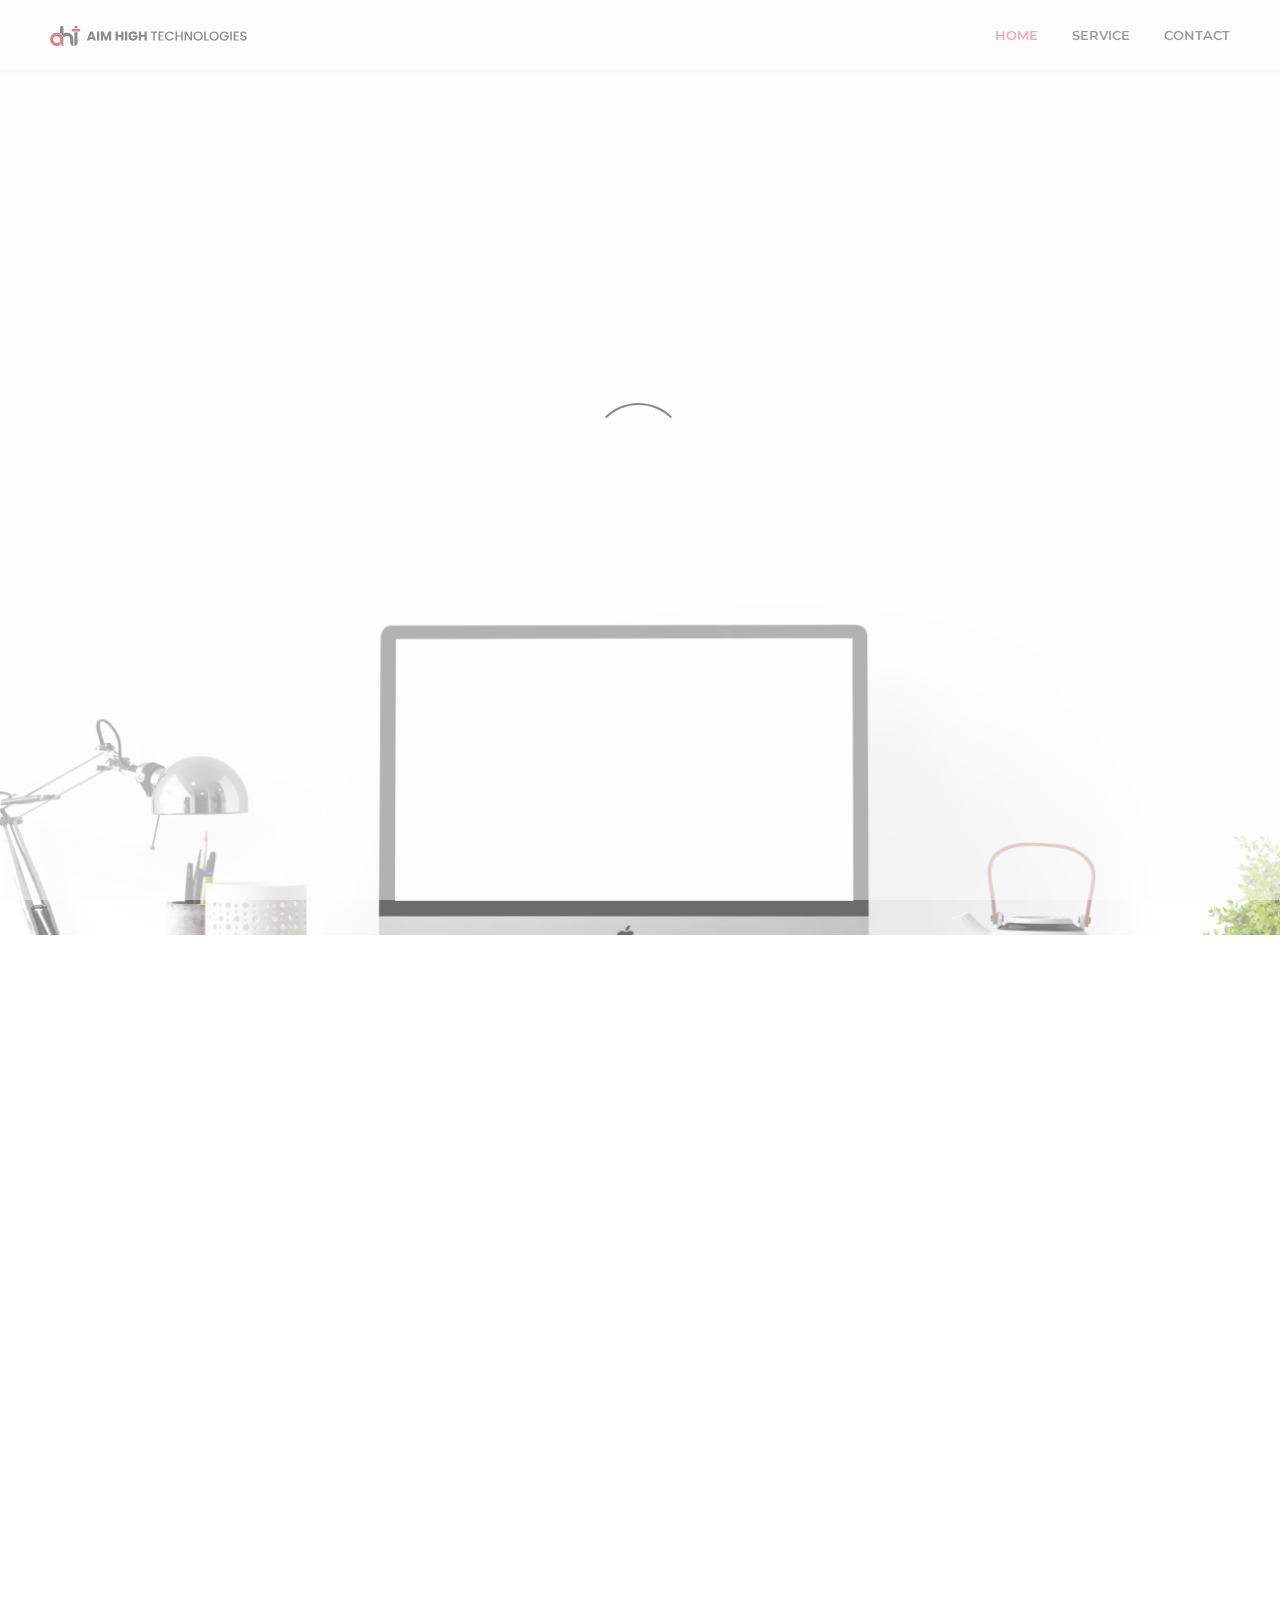
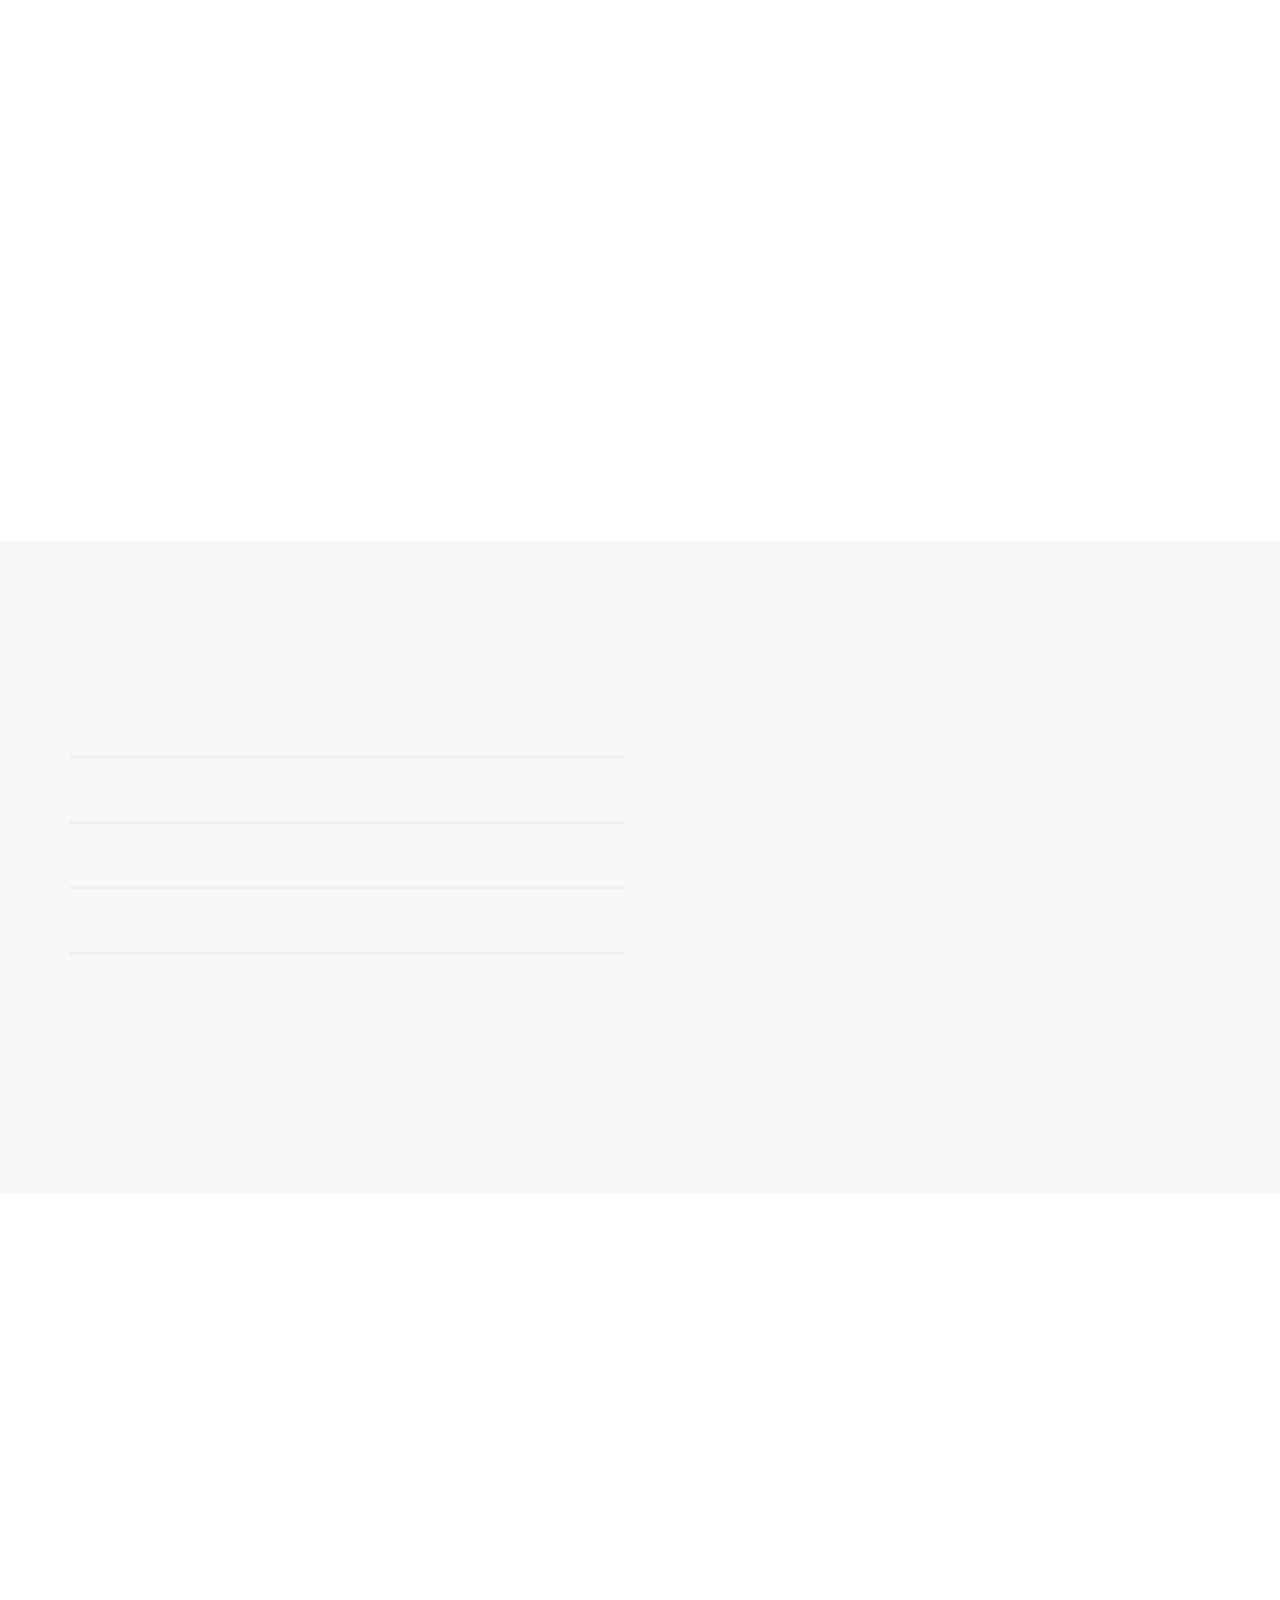
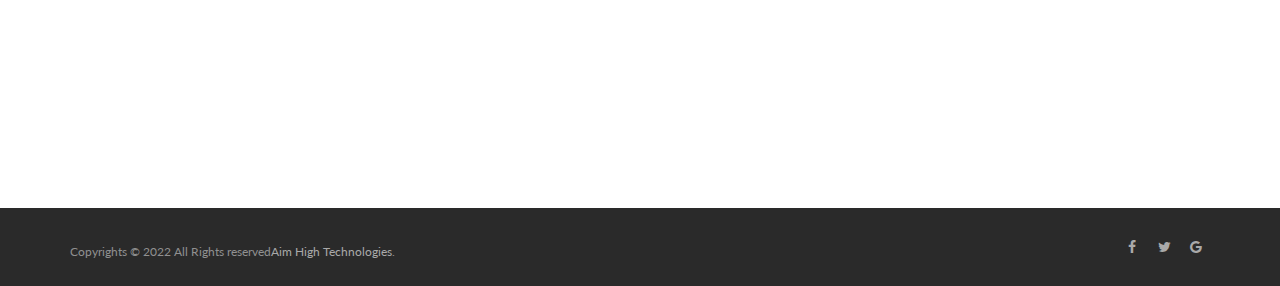
==== aimhigh/html/index.html @ 0c2d6a06 "changes" ====
<!DOCTYPE html>
<html lang="en">
  <head>
    <meta charset="utf-8">
    <meta http-equiv="X-UA-Compatible" content="IE=edge">
    <meta name="viewport" content="width=device-width, initial-scale=1">
    
    <title>Aim Technologies</title>
    
    <meta name="description" content="Aim High Technoligies - Responisve Landing Page for Agency">
    <meta name="keywords" content="">
    <meta name="author" content="tabthemes">
    
    <!-- Favicons -->
    <link rel="shortcut icon" href="img/ahtlogo.png">
    <link rel="apple-touch-icon" sizes="57x57" href="img/logo icon.png">
    <link rel="apple-touch-icon" sizes="72x72" href="img/logo icon.png">
    <link rel="apple-touch-icon" sizes="114x114" href="img/logo icon.png">
    
    <!-- Google Web Fonts -->
    <link href="https://fonts.googleapis.com/css?family=Montserrat" rel="stylesheet" />
    <link href="https://fonts.googleapis.com/css?family=Lato:300,400,700" rel="stylesheet" />
    <!---->
    <!-- Bootstrap CSS -->
    <link href="bootstrap/css/bootstrap.min.css" rel="stylesheet" />
    
    <!-- CSS Files For Plugin -->
    <link href="css/animate.css" rel="stylesheet">
    <link href="css/font-awesome/font-awesome.min.css" rel="stylesheet">
    <link href="css/magnific-popup.css" rel="stylesheet" />
    <link href="inc/owlcarousel/css/owl.carousel.min.css" rel="stylesheet" />
    <link href="inc/owlcarousel/css/owl.theme.default.min.css" rel="stylesheet" />
    <link href="inc/revolution/css/settings.css" rel="stylesheet" />
    <link href="inc/revolution/css/layers.css" rel="stylesheet" />
    <link href="inc/revolution/css/navigation.css" rel="stylesheet" />
    
    <!-- Custom CSS -->
    <link href="css/style.css" rel="stylesheet">
    
  </head>
  <body class="homepage_slider" data-spy="scroll" data-target=".navbar-fixed-top" data-offset="100">
    
    
    <!-- Preloader -->
    <div id="preloader">
        <div id="spinner"></div>
    </div>
    <!-- End Preloader-->

    
    <!-- Start Navigation -->
    <header class="nav-solid" id="home">

        <nav class="navbar navbar-fixed-top">
            <div class="navigation">
                <div class="container-fluid">
                    <div class="row">

                        <div class="navbar-header">
                            <button type="button" class="navbar-toggle" data-toggle="collapse" data-target="#navbar-collapse">
                                <span class="sr-only">Toggle navigation</span>
                                <span class="icon-bar"></span>
                                <span class="icon-bar"></span>
                                <span class="icon-bar"></span>
                            </button>

                            <!-- Logo -->
                            <div class="logo-container">
                                <div class="logo-wrap local-scroll">
                                  <a href="#home">
                                    <img class="logo" src="img/aimlogo.svg" alt="logo" data-rjs="2">
                                  </a>
                                </div>
                            </div>
                        </div> <!-- end navbar-header -->

                        <div class="col-md-8 col-xs-12 nav-wrap">
                            <div class="collapse navbar-collapse" id="navbar-collapse">

                                <ul class="nav navbar-nav navbar-right">
                                    <li><a data-scroll href="#home">Home</a></li>
                                    <li><a data-scroll href="#service">Service</a></li>         
                                    <li><a data-scroll href="#contact">Contact</a></li>
                                </ul>

                            </div>
                        </div> <!-- /.col -->

                    </div> <!-- /.row -->
                </div> <!--/.container -->
            </div> <!-- /.navigation-overlay -->
        </nav> <!-- /.navbar -->

    </header>
    <!-- End Navigation -->

    
    <!-- Start Intro -->
    <section id="slider">
        <div class="rev_slider_wrapper fullscreen-container" data-alias="agency-website" id="rev_slider_280_1_wrapper" style="background-color:#fff;padding:0px;height:1080px;">
          <!-- START REVOLUTION SLIDER 5.1.4 fullscreen mode -->
          <div class="rev_slider fullscreenbanner" id="rev_slider_nagency" style="display:none;">
              <ul style="display:none;">

                <!-- slider Item 1 -->
                <li data-index="rs-1" data-transition="fadetotopfadefrombottom" data-slotamount="default" data-easein="Power3.easeInOut" data-easeout="Power3.easeInOut" data-masterspeed="1500" data-rotate="0"  data-saveperformance="off"  data-title="Aim High" data-description="">
                  <img src="img/slider/mainn.jpg" alt="" data-bgposition="center center" data-bgfit="100% auto" data-bgrepeat="no-repeat" data-bgparallax="10" class="rev-slidebg img-responsive" data-no-retina>

                  <!-- LAYER NR. 3 -->
                  <div class="tp-caption rs-parallaxlevel-5" 
                    id="slide-1-layer-3" 
                    data-x="['center','center','center','center']" data-hoffset="['0','0','0','0']" 
                    data-y="['middle','middle','middle','middle']" data-voffset="['15','5','5','10']" 
                    data-width="none"
                    data-height="none"
                    data-whitespace="nowrap"
                    data-transform_idle="o:1;"
                    data-transform_hover="o:1;rX:0;rY:0;rZ:0;z:0;s:300;e:Power1.easeInOut;"
                    data-style_hover="c:rgba(255, 255, 255, 1.00);bc:rgba(255, 255, 255, 1.00);cursor:pointer;"
                    data-transform_in="y:50px;opacity:0;s:1500;e:Power4.easeInOut;" 
                    data-transform_out="y:[175%];s:1000;e:Power2.easeInOut;s:1000;e:Power2.easeInOut;" 
                    data-mask_out="x:inherit;y:inherit;" 
                    data-start="2000" 
                    data-splitin="none" 
                    data-splitout="none" 
                    data-actions='[{"event":"click","action":"jumptoslide","slide":"next","delay":""}]'
                    data-responsive_offset="on" 
                    data-responsive="off"                   
                    style=""><a data-scroll href='#portfolio' class='btn btn-main btn-dark'>Welcome to Aim High Technoligies</a>
                  </div>           
                
                    <!-- LAYER NR. 2 -->
                    <div class="tp-caption NotGeneric-SubTitle tp-resizeme black-color rs-parallaxlevel-4 text" 
                    id="slide-1-layer-2" 
                    data-x="['center','center','center','center']" data-hoffset="['0','0','0','0']" 
                    data-y="['middle','middle','middle','middle']" data-voffset="['-80','-90','-90','-60']"
                    data-fontsize="['28','24','24','20']"
                    data-lineheight="['28','24','36','30']"
                    data-width="none"
                    data-height="none"
                    data-whitespace="nowrap"
                    data-transform_idle="o:1;"               
                    data-transform_in="y:[100%];z:0;rX:0deg;rY:0;rZ:0;sX:1;sY:1;skX:0;skY:0;opacity:0;s:2000;e:Power4.easeInOut;" 
                    data-transform_out="y:[100%];s:1000;e:Power2.easeInOut;s:1000;e:Power2.easeInOut;" 
                    data-mask_in="x:0px;y:[100%];s:inherit;e:inherit;" 
                    data-mask_out="x:inherit;y:inherit;s:inherit;e:inherit;" 
                    data-start="1500" 
                    data-splitin="none" 
                    data-splitout="none" 
                    data-responsive_offset="on"                     
                    style="z-index: 6; white-space: wrap;">
                  </div>
                </li>

                <!-- slider Item 2 -->
                <li data-index="rs-3" data-transition="slideremoveright" data-slotamount="default" data-easein="Power3.easeInOut" data-easeout="Power3.easeInOut" data-masterspeed="1500" data-rotate="0"  data-saveperformance="off">
                  <img src="img/slider/design.jpg"  alt=""  data-bgposition="center center" data-bgfit="100% auto" data-bgrepeat="no-repeat" data-bgparallax="10" class="rev-slidebg" data-no-retina>

                  <!-- LAYER NR. 1 -->
                  <div class="tp-caption NotGeneric-Title tp-resizeme black-color rs-parallaxlevel-3" 
                    id="slide-2-layer-1" 
                    data-x="['left','left','left','left']" data-hoffset="['0','50','0','0']" 
                    data-y="['middle','middle','middle','middle']" data-voffset="['-100','-100','-100','-85']" 
                    data-fontsize="['70','60','60','36']"
                    data-lineheight="['70','60','60','50']"
                    data-width="none"
                    data-height="none"
                    data-whitespace="nowrap"
                    data-transform_idle="o:1;"              
                    data-transform_in="y:[100%];z:0;rx:0deg;sX:1;sY:1;skX:0;skY:0;s:2000;e:Power4.easeInOut;" 
                    data-transform_out="y:[100%];s:1000;e:Power2.easeInOut;s:1000;e:Power2.easeInOut;" 
                    data-mask_in="x:0px;y:0px;s:inherit;e:inherit;" 
                    data-mask_out="x:inherit;y:inherit;s:inherit;e:inherit;" 
                    data-start="1000" 
                    data-splitin="chars" 
                    data-splitout="none" 
                    data-responsive_offset="on" 
                    data-elementdelay="0.05"                    
                    style="z-index: 5; white-space: nowrap;">Creative & Digital
                  </div>

                  <!-- LAYER NR. 2 -->
                  <div class="tp-caption tp-resizeme NotGeneric-Text black-color rs-parallaxlevel-4" 
                    id="slide-2-layer-2" 
                    data-x="['left','left','left','left']" data-hoffset="['0','50','0','0']" 
                    data-y="['middle','middle','middle','middle']" data-voffset="['0','0','0','-10']"
                    data-fontsize="['18','18','20','14']"
                    data-lineheight="['28','28','32','24']"
                    data-width="none"
                    data-height="none"
                    data-whitespace="nowrap"
                    data-transform_idle="o:1;"               
                    data-transform_in="y:[100%];z:0;rX:0deg;rY:0;rZ:0;sX:1;sY:1;skX:0;skY:0;opacity:0;s:2000;e:Power4.easeInOut;" 
                    data-transform_out="y:[100%];s:1000;e:Power2.easeInOut;s:1000;e:Power2.easeInOut;" 
                    data-mask_in="x:0px;y:[100%];s:inherit;e:inherit;" 
                    data-mask_out="x:inherit;y:inherit;s:inherit;e:inherit;" 
                    data-start="1500" 
                    data-splitin="none" 
                    data-splitout="none" 
                    data-responsive_offset="on"                   
                    style="z-index: 6;">In the age of technology, believe and be a part of it. Rising impact in <br> digital branding and the implementation of advanced web technologies help global brands to enrich their businesses <br> taking them to the next level of prosperity and success. AIM HIGH TECHNOLOGIES is your pathway to achieving your goals <br> by minimising the efforts with technological brilliance.
                  </div>

                  <!-- LAYER NR. 3 -->
                  <div class="tp-caption rs-parallaxlevel-5" 
                    id="slide-2-layer-3" 
                    data-x="['left','left','left','left']" data-hoffset="['0','50','0','0']" 
                    data-y="['middle','middle','middle','middle']" data-voffset="['105','105','115','85']" 
                    data-width="none"
                    data-height="none"
                    data-whitespace="nowrap"
                    data-transform_idle="o:1;"
                    data-transform_hover="o:1;rX:0;rY:0;rZ:0;z:0;s:300;e:Power1.easeInOut;"
                    data-style_hover="c:rgba(255, 255, 255, 1.00);bc:rgba(255, 255, 255, 1.00);cursor:pointer;"
                    data-transform_in="y:50px;opacity:0;s:1500;e:Power4.easeInOut;" 
                    data-transform_out="y:[175%];s:1000;e:Power2.easeInOut;s:1000;e:Power2.easeInOut;" 
                    data-mask_out="x:inherit;y:inherit;" 
                    data-start="2000" 
                    data-splitin="none" 
                    data-splitout="none" 
                    data-actions='[{"event":"click","action":"jumptoslide","slide":"next","delay":""}]'
                    data-responsive_offset="on" 
                    data-responsive="off"                   
                    style=""><a data-scroll href='#service' class='btn btn-main btn-black'>Our Services</a>
                  </div>          
                
                </li>

                <!-- slider Item 3 -->
                <li data-index="rs-2" data-slotamount="default" data-easein="Power3.easeInOut" data-easeout="Power3.easeInOut" data-masterspeed="1500" data-rotate="0"  data-saveperformance="off">
                  <img src="img/slider/company.jpg"  data-bgposition="center center" data-bgfit="100% auto" data-bgrepeat="no-repeat" data-bgparallax="10" class="rev-slidebg" data-no-retina>

                  <!-- LAYER NR. 1 -->
                  <div class="tp-caption NotGeneric-Title tp-resizeme white-color rs-parallaxlevel-3" 
                    id="slide-3-layer-1" 
                    data-x="['center','center','center','center']" data-hoffset="['0','0','0','0']" 
                    data-y="['middle','middle','middle','middle']" data-voffset="['-75','-70','-70','-45']" 
                    data-fontsize="['70','60','60','36']"
                    data-lineheight="['70','60','60','50']"
                    data-width="none"
                    data-height="none"
                    data-whitespace="nowrap"
                    data-transform_idle="o:1;"              
                    data-transform_in="x:[105%];z:0;rX:45deg;rY:0deg;rZ:90deg;sX:1;sY:1;skX:0;skY:0;s:2000;e:Power4.easeInOut;" 
                    data-transform_out="y:[100%];s:1000;e:Power2.easeInOut;s:1000;e:Power2.easeInOut;" 
                    data-mask_in="x:0px;y:0px;s:inherit;e:inherit;" 
                    data-mask_out="x:inherit;y:inherit;s:inherit;e:inherit;" 
                    data-start="1000" 
                    data-splitin="chars" 
                    data-splitout="none" 
                    data-responsive_offset="on" 
                    data-elementdelay="0.05"                    
                    style="z-index: 5; white-space: nowrap;">100% Responsive.
                  </div>

                </li>

              </ul>
              <div class="tp-bannertimer tp-bottom" style="visibility: hidden !important;"></div>
          </div>
      </div>
    </section>
    <!-- End Intro -->


    <!-- Start Service -->
    <section id="service" class="p-top-80 p-bottom-80">
        <div class="container">

            <div class="row">
                <div class="col-md-8 col-md-offset-2">
                    <!-- Section Title -->
                    <div class="section-title text-center m-bottom-40">
                        <h2 class="wow fadeInDown" data-wow-duration="1s" data-wow-delay="0.6s"><strong>Services</strong></h2>
                        <div class="divider-center-small wow zoomIn" data-wow-duration="1s" data-wow-delay="0.6s"></div>
                        <p class="section-subtitle wow fadeInUp" data-wow-duration="1s" data-wow-delay="0.6s"><em>We believe that if a technology or a concept is implemented precisely in the business, the chances of growth and improvements within the company and outbound are always high.</em></p>
                    </div>
                </div> <!-- /.col -->
            </div>  <!-- /.row -->


            <div class="row">

                <!-- Service Item 1 -->                  
                <div class="col-md-3 col-sm-6 m-bottom-20">              
                    <div class="service wow zoomIn" data-wow-duration="1s" data-wow-delay="0.6s">               
                        <div class="service-icon">
                            <i class="fa fa-desktop" aria-hidden="true"></i>
                        </div>
                        <h4>Web Development</h4>
                        <div class="service-text">
                            <p>We're equipped with a vibrant panel of web designers & web developers in-house. We are ready to take complicated tasks.</p>
                        </div>
                    </div>                   
                </div> <!-- /.col -->

         

                <!-- Service Item 3 -->                  
                <div class="col-md-3 col-sm-6 m-bottom-20">              
                    <div class="service wow zoomIn" data-wow-duration="1s" data-wow-delay="0.6s">              
                        <div class="service-icon">
                            <i class="fa fa-modx" aria-hidden="true"></i>
                        </div>
                        <h4>App Development</h4>
                        <div class="service-text">
                            <p>We're experts in Android and iOS native app development technologies along with hybrid platform skills.</p>
                        </div>
                    </div>                   
                </div> <!-- /.col -->

                <!-- Service Item 4 -->                  
                <div class="col-md-3 col-sm-6">              
                    <div class="service wow zoomIn" data-wow-duration="1s" data-wow-delay="0.6s">              
                        <div class="service-icon">
                            <i class="fa fa-briefcase" aria-hidden="true"></i>
                        </div>
                        <h4>E-Commerce</h4>
                        <div class="service-text">
                            <p>Our team is ready to take complicated tasks such as creating complex Web Apps or Mobile Apps (E-Commerce CRM)</p>
                        </div>
                    </div>                   
                </div> <!-- /.col -->

            </div> <!-- /.row -->

        </div> <!-- /.container -->
    </section>
    <!-- End Service -->


    <!-- Start Regular Section -->
    <section class="p-top-80 p-bottom-80">
        <div class="container">
            <div class="row">

                <div class="col-md-6">
                    <!-- Section Title -->
                    <div class="m-bottom-30">
                        <h2 class="wow fadeInLeft" data-wow-duration="1s" data-wow-delay="0.6s">We Help Grow Your Business</h2>
                        <div class="divider-small wow fadeInLeft" data-wow-duration="1s" data-wow-delay="0.7s"></div>
                    </div>

                    <div class="wow fadeInLeft" data-wow-duration="1s" data-wow-delay="0.8s">
                        <p>AIM HIGH TECHNOLOGIES itself is an example of how technology and vision can be used to explore various treasures in the market if done with expertise and passion for making an impact. </p>
                        <p>The brand has the rich experience of serving many clients across the Globe nurturing the ideas from scratch using the latest technologies in the industry to brainstorm, design, develop, implement, and market potential business opportunities.</p>
                    </div>

                    <a data-scroll href="#contact" class="m-top-30 m-bottom-30 btn btn-main wow fadeInUp" data-wow-duration="1s" data-wow-delay="0.8s">Contact Us</a>

                    
                </div> <!-- /.col -->

                <div class="col-md-6">

                    <div class="feature-image">
                        <img src="img/business1.jpg" alt="Feature Image" class="img-responsive wow fadeInRight" data-wow-duration="1s" data-wow-delay="0.6s" />
                    </div>                  
                    
                </div> <!-- /.col -->

            </div> <!-- /.row -->
        </div> <!-- /.container -->
    </section>
    <!-- End Regular Section -->



    <!-- Start Skill/Why Choose Us -->
    <section class="light-bg p-top-80 p-bottom-40">
        <div class="container">
            <div class="row">

                <div class="col-md-6 p-bottom-40">
                    <!-- Section Title -->
                    <div class="m-bottom-30">
                        <h2 class="wow fadeInDown" data-wow-duration="1s" data-wow-delay="0.6s">Our Skills</h2>
                        <div class="divider-small wow zoomIn" data-wow-duration="1s" data-wow-delay="0.6s"></div>
                    </div>

                    <!-- === Progress item 1 === -->
                    <div class="progress-heading clearfix wow fadeIn">
                        <h6 class="pull-left">Coding</h6>
                        <p class="pull-right">80%</p>
                    </div>
                    <div class="progress progress-thin">
                        <div class="progress-bar wow zoomIn" role="progressbar" aria-valuenow="80" aria-valuemin="0" aria-valuemax="100" style="width: 80%;" data-wow-delay="0.3s"></div>
                    </div>

                    <!-- === Progress item 2 === -->
                    <div class="progress-heading clearfix wow fadeIn">
                        <h6 class="pull-left">Design</h6>
                        <p class="pull-right">90%</p>
                    </div>
                    <div class="progress progress-thin">
                        <div class="progress-bar wow zoomIn" role="progressbar" aria-valuenow="90" aria-valuemin="0" aria-valuemax="100" style="width: 90%;" data-wow-delay="0.3s"></div>
                    </div>

                    <!-- === Progress item 4 === -->
                    <div class="progress-heading clearfix wow fadeIn">
                        <h6 class="pull-left">Marketing</h6>
                        <p class="pull-right">73%</p>
                    </div>
                    <div class="progress progress-thin">
                        <div class="progress-bar wow zoomIn" role="progressbar" aria-valuenow="73" aria-valuemin="0" aria-valuemax="100" style="width: 73%;" data-wow-delay="0.3s"></div>
                    </div>

                    <!-- === Progress item 5 === -->
                    <div class="progress-heading clearfix wow fadeIn">
                        <h6 class="pull-left">Consultancy</h6>
                        <p class="pull-right">75%</p>
                    </div>
                    <div class="progress progress-thin">
                        <div class="progress-bar wow zoomIn" role="progressbar" aria-valuenow="75" aria-valuemin="0" aria-valuemax="100" style="width: 75%;" data-wow-delay="0.3s">
                        </div>
                    </div>

                </div> <!-- /.col -->

                <div class="col-md-6 p-bottom-40">

                    <!-- Section Title Right -->
                    <div class="m-bottom-30">
                        <h2 class="wow fadeInDown" data-wow-duration="1s" data-wow-delay="0.6s">Why Choose Us</h2>
                        <div class="divider-small wow zoomIn" data-wow-duration="1s" data-wow-delay="0.6s"></div>
                    </div>

                    <!-- === Accordion === -->
                    <div id="accordion" class="panel-group wow fadeIn" data-wow-delay="0.6s">
                        
                        <!-- === Accordion item 1 === -->
                        <div class="panel panel-default">
                            <div class="panel-heading">
                                <h4 class="panel-title">
                                    <a data-toggle="collapse" data-parent="#accordion" href="#collapseOne">High skilled developers</a>
                                </h4>
                            </div>
                            <div id="collapseOne" class="panel-collapse collapse in">
                                <div class="panel-body">
                                    <p>We have highly skilled engineers with excellent technical knowledge and experience in using the latest software standards. We have built a large pool of knowledge that we apply to deliver solutions that meet client's needs, expectations and budget. By putting our clients at the heart of everything we do, we are proud that we are still supporting our very first business client..</p>
                                </div>
                            </div>
                        </div>
                        
                        <!-- === Accordion item 2 === -->
                        <div class="panel panel-default">
                            <div class="panel-heading">
                                <h4 class="panel-title">
                                    <a class="collapsed" data-toggle="collapse" data-parent="#accordion" href="#collapseTwo">Our Culture & Believe</a>
                                </h4>
                            </div>
                            <div id="collapseTwo" class="panel-collapse collapse">
                                <div class="panel-body">
                                    <p>Our customers are very precious to us. We try to complete their task as soon as posssible</p>
                                </div>
                            </div>
                        </div>
                        
                        <!-- === Accordion item 3 === -->
                        <div class="panel panel-default">
                            <div class="panel-heading">
                                <h4 class="panel-title">
                                    <a class="collapsed" data-toggle="collapse" data-parent="#accordion" href="#collapseThree">A Choice that make difference</a>
                                </h4>
                            </div>
                            <div id="collapseThree" class="panel-collapse collapse">
                                <div class="panel-body">
                                    <p>Our strong sense of identification with client projects means that we are constantly striving to provide solutions, even for issues they aren’t yet aware of. To this end, we adopt a progressive approach to technology and marketing techniques. </p>
                                </div>
                            </div>
                        </div>

                    </div> <!-- /.panel-group -->
                                      
                </div> <!-- /.col -->

            </div> <!-- /.row -->
        </div> <!-- /.container -->
    </section>
    <!-- End Skill/Why Choose Us -->

    <!-- Start Contact -->
    <section id="contact" class="p-top-80 p-bottom-50">
        <div class="container">

            <div class="row">
                <div class="col-md-8 col-md-offset-2">
                    <!-- Section Title -->
                    <div class="section-title text-center m-bottom-40">
                        <h2 class="wow fadeInDown" data-wow-duration="1s" data-wow-delay="0.6s">Contact</h2>
                        <div class="divider-center-small wow zoomIn" data-wow-duration="1s" data-wow-delay="0.6s"></div>
                        <p class="section-subtitle wow fadeInUp" data-wow-duration="1s" data-wow-delay="0.6s"><em>Our team is always trying to provide best service and reply to you as soon as possible.</em></p>
                    </div>
                </div> <!-- /.col -->
            </div>  <!-- /.row -->

            <div class="row">

                <!-- === Contact Form === -->
                <div class="col-md-7 col-sm-7 p-bottom-30">
                    <div class="contact-form row">

                        <form name="ajax-form" id="ajax-form" action="contact.php" method="post">
                            <div class="col-sm-6 contact-form-item wow zoomIn">
                                <input name="name" id="name" type="text"   placeholder="Your Name: *"/>
                                <span class="error" id="err-name">please enter name</span>
                            </div>
                            <div class="col-sm-6 contact-form-item wow zoomIn">
                                <input name="email" id="email" type="text"  placeholder="E-Mail: *"/>
                                <span class="error" id="err-email">please enter e-mail</span>
                                <span class="error" id="err-emailvld">e-mail is not a valid format</span>
                            </div>
                            <div class="col-sm-12 contact-form-item wow zoomIn">
                                <textarea name="message" id="message" placeholder="Your Message"></textarea>
                            </div>
                            <div class="col-sm-12 contact-form-item">
                                <button class="send_message btn btn-main btn-theme wow fadeInUp" id="send" data-lang="en">submit</button>                
                            </div>
                            <div class="clear"></div>   
                            <div class="error text-align-center" id="err-form">There was a problem validating the form please check!</div>
                            <div class="error text-align-center" id="err-timedout">The connection to the server timed out!</div>
                            <div class="error" id="err-state"></div>
                        </form> 
                                    
                        <div class="clearfix"></div>
                        <div id="ajaxsuccess">Successfully sent!!</div>
                        <div class="clear"></div>

                    </div> <!-- /.contacts-form & inner row -->
                </div> <!-- /.col -->

                <!-- === Contact Information === -->
                <div class="col-md-5 col-sm-5 p-bottom-30">
                    <address class="contact-info">

                        <p class="m-bottom-30 wow slideInRight">We are available 24/7 to help you</p>

                        <!-- === Location === -->
                        <div class="m-top-20 wow slideInRight">
                            <div class="contact-info-icon">
                                <i class="fa fa-location-arrow"></i>
                            </div>
                            <div class="contact-info-title">
                                Address:
                            </div>
                            <div class="contact-info-text">
                                Business Bay
                            </div>
                        </div>

                        <!-- === Phone === -->
                        <div class="m-top-20 wow slideInRight">
                            <div class="contact-info-icon">
                                <i class="fa fa-phone"></i>
                            </div>
                            <div class="contact-info-title">
                                Phone number:
                            </div>
                            <div class="contact-info-text">
                                +971 55 555 55 55
                            </div>
                        </div>

                        <!-- === Mail === -->
                        <div class="m-top-20 wow slideInRight">
                            <div class="contact-info-icon">
                                <i class="fa fa-envelope"></i>
                            </div>
                            <div class="contact-info-title">
                                Email:
                            </div>
                            <div class="contact-info-text">
                                aimhigh@tech.com
                            </div>
                        </div>

                    </address>
                </div> <!-- /.col -->

            </div> <!-- /.row -->
        </div> <!-- /.container -->
    </section>
    <!-- End Contact -->

    <!-- Start Footer -->
    <footer class="site-footer">
        <div class="container">
            <small class="copyright pull-left">Copyrights © 2022 All Rights reserved<a href="#">Aim High Technologies</a>.</small>
            <div class="social-icon pull-right">
                <a href="#"><i class="fa fa-facebook"></i></a>
                <a href="#"><i class="fa fa-twitter"></i></a>
                <a href="#"><i class="fa fa-google"></i></a>
            </div>
            <!-- /social-icon -->
        </div>
        <!-- /container -->
    </footer>
    <!-- End Footer -->


    <!-- Back to top -->
    <a href="#" id="back-to-top" title="Back to top"><i class="fa fa-angle-up"></i></a>
    <!-- /Back to top -->

    
    <!-- jQuery -->
    <script src="js/jquery.min.js"></script>
    
    <!-- Bootstrap -->
    <script src="bootstrap/js/bootstrap.min.js"></script>
    
    <!-- Components Plugin -->
    <script src="js/jquery.easing.1.3.js"></script>
    <script src="js/smooth-scroll.js"></script>
    <script src="js/jquery.appear.js"></script>
    <script src="js/jquery.countTo.js"></script>
    <script src="js/jquery.stellar.min.js"></script>
    <script src="js/jquery.magnific-popup.min.js"></script>
    <script src="js/imagesloaded.pkgd.min.js"></script>
    <script src="js/isotope.pkgd.min.js"></script>
    <script src="js/jquery.mb.YTPlayer.js"></script>
    <script src="js/retina.min.js"></script>
    <script src="js/wow.min.js"></script>
    <script src="inc/owlcarousel/js/owl.carousel.min.js"></script>
    <script src="inc/revolution/js/jquery.themepunch.tools.min.js"></script>
    <script src="inc/revolution/js/jquery.themepunch.revolution.min.js"></script>

    <!-- Contact Form -->
    <script src="js/contact.js"></script>
    
    <!-- Custom Plugin -->
    <script src="js/custom.js"></script>

    <!-- RS Plugin Extensions -->
    <script src="inc/revolution/js/extensions/revolution.extension.video.min.js"></script>
    <script src="inc/revolution/js/extensions/revolution.extension.slideanims.min.js"></script>
    <script src="inc/revolution/js/extensions/revolution.extension.actions.min.js"></script>
    <script src="inc/revolution/js/extensions/revolution.extension.layeranimation.min.js"></script>
    <script src="inc/revolution/js/extensions/revolution.extension.kenburn.min.js"></script>
    <script src="inc/revolution/js/extensions/revolution.extension.navigation.min.js"></script>
    <script src="inc/revolution/js/extensions/revolution.extension.migration.min.js"></script>
    <script src="inc/revolution/js/extensions/revolution.extension.parallax.min.js"></script>


    <script>
      var tpj = jQuery;

      var revapi280;
      tpj(document).ready(function() {
          if (tpj("#rev_slider_nagency").revolution == undefined) {
              revslider_showDoubleJqueryError("#rev_slider_nagency");
          } else {
              revapi280 = tpj("#rev_slider_nagency").show().revolution({
                  sliderType: "standard",
                  sliderLayout: "fullscreen",
                  dottedOverlay: "none",
                  delay: 90000,
                  navigation: {
                    keyboardNavigation:"off",
                    keyboard_direction: "horizontal",
                    mouseScrollNavigation:"off",
                    onHoverStop:"off",
                    touch:{
                      touchenabled:"on",
                      swipe_threshold: 75,
                      swipe_min_touches: 1,
                      swipe_direction: "horizontal",
                      drag_block_vertical: false
                    }
                    ,
                    arrows: {
                          style: "uranus",
                          enable: true,
                          hide_onmobile: true,
                          hide_under: 496,
                          hide_onleave: true,
                          hide_delay: 200,
                          hide_delay_mobile: 1200,
                          tmp: '',
                          left: {
                              h_align: "left",
                              v_align: "center",
                              h_offset: 20,
                              v_offset: 0
                          },
                          right: {
                              h_align: "right",
                              v_align: "center",
                              h_offset: 20,
                              v_offset: 0
                          }
                      }
                  },
                  responsiveLevels: [1200, 991, 767, 480],
                  visibilityLevels: [1200, 991, 767, 480],
                  gridwidth: [1200, 991, 767, 480],
                  gridheight: [868, 768, 960, 720],
                  lazyType: "none",
                  parallax: {
                    type:"mouse+scroll",
                    origo:"slidercenter",
                    speed:2000,
                    levels:[2,3,4,5,6,7,12,16,10,50],
                    disable_onmobile:"on"
                  },
                  shadow: 0,
                  spinner: "spinner2",
                  autoHeight: "off",
                  fullScreenAutoWidth: "off",
                  fullScreenAlignForce: "off",
                  fullScreenOffsetContainer: "",
                  fullScreenOffset: "0",
                  disableProgressBar: "on",
                  hideThumbsOnMobile: "off",
                  hideSliderAtLimit: 0,
                  hideCaptionAtLimit: 0,
                  hideAllCaptionAtLilmit: 0,
                  debugMode: false,
                  fallbacks: {
                      simplifyAll: "off",
                      disableFocusListener: false,
                  }
              });
          }
      }); /*ready*/
  </script>
    
  </body>
</html>
---- aimhigh/html/inc/revolution/css/settings.css ----
/*-----------------------------------------------------------------------------

-	Revolution Slider 5.0 Default Style Settings -

Screen Stylesheet

version:   	5.0.0
date:      	29/10/15
author:		themepunch
email:     	info@themepunch.com
website:   	http://www.themepunch.com
-----------------------------------------------------------------------------*/



.rtl {	direction: rtl;}
@font-face {
  font-family: 'revicons';
  src: url('../fonts/revicons/revicons.eot?5510888');
  src: url('../fonts/revicons/revicons.eot?5510888#iefix') format('embedded-opentype'),
       url('../fonts/revicons/revicons.woff?5510888') format('woff'),
       url('../fonts/revicons/revicons.ttf?5510888') format('truetype'),
       url('../fonts/revicons/revicons.svg?5510888#revicons') format('svg');
  font-weight: normal;
  font-style: normal;
}

 [class^="revicon-"]:before, [class*=" revicon-"]:before {
  font-family: "revicons";
  font-style: normal;
  font-weight: normal;
  speak: none;
  display: inline-block;
  text-decoration: inherit;
  width: 1em;
  margin-right: .2em;
  text-align: center; 

  /* For safety - reset parent styles, that can break glyph codes*/
  font-variant: normal;
  text-transform: none;

  /* fix buttons height, for twitter bootstrap */
  line-height: 1em;

  /* Animation center compensation - margins should be symmetric */
  /* remove if not needed */
  margin-left: .2em;

  /* you can be more comfortable with increased icons size */
  /* font-size: 120%; */

  /* Uncomment for 3D effect */
  /* text-shadow: 1px 1px 1px rgba(127, 127, 127, 0.3); */
}

.revicon-search-1:before { content: '\e802'; } /* '' */
.revicon-pencil-1:before { content: '\e831'; } /* '' */
.revicon-picture-1:before { content: '\e803'; } /* '' */
.revicon-cancel:before { content: '\e80a'; } /* '' */
.revicon-info-circled:before { content: '\e80f'; } /* '' */
.revicon-trash:before { content: '\e801'; } /* '' */
.revicon-left-dir:before { content: '\e817'; } /* '' */
.revicon-right-dir:before { content: '\e818'; } /* '' */
.revicon-down-open:before { content: '\e83b'; } /* '' */
.revicon-left-open:before { content: '\e819'; } /* '' */
.revicon-right-open:before { content: '\e81a'; } /* '' */
.revicon-angle-left:before { content: '\e820'; } /* '' */
.revicon-angle-right:before { content: '\e81d'; } /* '' */
.revicon-left-big:before { content: '\e81f'; } /* '' */
.revicon-right-big:before { content: '\e81e'; } /* '' */
.revicon-magic:before { content: '\e807'; } /* '' */
.revicon-picture:before { content: '\e800'; } /* '' */
.revicon-export:before { content: '\e80b'; } /* '' */
.revicon-cog:before { content: '\e832'; } /* '' */
.revicon-login:before { content: '\e833'; } /* '' */
.revicon-logout:before { content: '\e834'; } /* '' */
.revicon-video:before { content: '\e805'; } /* '' */
.revicon-arrow-combo:before { content: '\e827'; } /* '' */
.revicon-left-open-1:before { content: '\e82a'; } /* '' */
.revicon-right-open-1:before { content: '\e82b'; } /* '' */
.revicon-left-open-mini:before { content: '\e822'; } /* '' */
.revicon-right-open-mini:before { content: '\e823'; } /* '' */
.revicon-left-open-big:before { content: '\e824'; } /* '' */
.revicon-right-open-big:before { content: '\e825'; } /* '' */
.revicon-left:before { content: '\e836'; } /* '' */
.revicon-right:before { content: '\e826'; } /* '' */
.revicon-ccw:before { content: '\e808'; } /* '' */
.revicon-arrows-ccw:before { content: '\e806'; } /* '' */
.revicon-palette:before { content: '\e829'; } /* '' */
.revicon-list-add:before { content: '\e80c'; } /* '' */
.revicon-doc:before { content: '\e809'; } /* '' */
.revicon-left-open-outline:before { content: '\e82e'; } /* '' */
.revicon-left-open-2:before { content: '\e82c'; } /* '' */
.revicon-right-open-outline:before { content: '\e82f'; } /* '' */
.revicon-right-open-2:before { content: '\e82d'; } /* '' */
.revicon-equalizer:before { content: '\e83a'; } /* '' */
.revicon-layers-alt:before { content: '\e804'; } /* '' */
.revicon-popup:before { content: '\e828'; } /* '' */

							

/******************************
	-	BASIC STYLES		-
******************************/

.rev_slider_wrapper{
	position:relative;
	z-index: 0;
}


.rev_slider{
	position:relative;
	overflow:visible;
}

.tp-overflow-hidden { overflow:hidden;}

.tp-simpleresponsive img,
.rev_slider img{
	max-width:none !important;
	-moz-transition: none;
	-webkit-transition: none;
	-o-transition: none;
	transition: none;
	margin:0px;
	padding:0px;
	border-width:0px;
	border:none;
}

.rev_slider .no-slides-text{
	font-weight:bold;
	text-align:center;
	padding-top:80px;
}

.rev_slider >ul,
.rev_slider_wrapper >ul,
.tp-revslider-mainul >li,
.rev_slider >ul >li,
.rev_slider >ul >li:before,
.tp-revslider-mainul >li:before,
.tp-simpleresponsive >ul,
.tp-simpleresponsive >ul >li,
.tp-simpleresponsive >ul >li:before,
.tp-revslider-mainul >li,
.tp-simpleresponsive >ul >li{
	list-style:none !important;
	position:absolute;	
	margin:0px !important;
	padding:0px !important;
	overflow-x: visible;
	overflow-y: visible;
	list-style-type: none !important;
	background-image:none;
	background-position:0px 0px;
	text-indent: 0em;
	top:0px;left:0px;
}


.tp-revslider-mainul >li,
.rev_slider >ul >li,
.rev_slider >ul >li:before,
.tp-revslider-mainul >li:before,
.tp-simpleresponsive >ul >li,
.tp-simpleresponsive >ul >li:before,
.tp-revslider-mainul >li,
.tp-simpleresponsive >ul >li { 
	visibility:hidden; 
}

.tp-revslider-slidesli,
.tp-revslider-mainul	{	
	padding:0 !important; 
	margin:0 !important; 
	list-style:none !important;
}

.rev_slider li.tp-revslider-slidesli {
    position: absolute !important;
}


.tp-caption .rs-untoggled-content { display:block;}
.tp-caption .rs-toggled-content { display:none;}

.rs-toggle-content-active.tp-caption .rs-toggled-content { display:block;}
.rs-toggle-content-active.tp-caption .rs-untoggled-content { display:none;}

.rev_slider .tp-caption,
.rev_slider .caption 	{ 
	position:relative;  
	visibility:hidden; 
	white-space: nowrap;
	display: block;
}


.rev_slider .tp-mask-wrap .tp-caption,
.rev_slider .tp-mask-wrap *:last-child,
.wpb_text_column .rev_slider .tp-mask-wrap .tp-caption,
.wpb_text_column .rev_slider .tp-mask-wrap *:last-child{
	margin-bottom:0;

}

.tp-svg-layer svg {	width:100%; height:100%;position: relative;vertical-align: top}

	
/* CAROUSEL FUNCTIONS */
.tp-carousel-wrapper {
	cursor:url(openhand.cur), move;
}
.tp-carousel-wrapper.dragged {
	cursor:url(closedhand.cur), move;
}

/* ADDED FOR SLIDELINK MANAGEMENT */
.tp-caption {
	z-index:1
}

.tp_inner_padding {	
	box-sizing:border-box;	
	-webkit-box-sizing:border-box;
	-moz-box-sizing:border-box;
	max-height:none !important;	
}


.tp-caption {	
	-moz-user-select: none;
	-khtml-user-select: none;
	-webkit-user-select: none;
	-o-user-select: none;	
	position:absolute;
	-webkit-font-smoothing: antialiased !important;
}

.tp-caption.tp-layer-selectable {
	-moz-user-select: all;
	-khtml-user-select: all;
	-webkit-user-select: all;
	-o-user-select: all;	
}

.tp-forcenotvisible,
.tp-hide-revslider,
.tp-caption.tp-hidden-caption {	
	visibility:hidden !important; 
	display:none !important
}

.rev_slider embed,
.rev_slider iframe,
.rev_slider object,
.rev_slider audio,
.rev_slider video {
	max-width: none !important
}






/**********************************************
	-	FULLSCREEN AND FULLWIDHT CONTAINERS	-
**********************************************/
.rev_slider_wrapper	{	width:100%;}

.fullscreen-container {	
	position:relative;
	padding:0;
}


.fullwidthbanner-container{
	position:relative;
	padding:0;
	overflow:hidden;
}

.fullwidthbanner-container .fullwidthabanner{
	width:100%;
	position:relative;
}



/*********************************
	-	SPECIAL TP CAPTIONS -
**********************************/

.tp-static-layers				{	
	position:absolute; z-index:101; top:0px;left:0px;
	/*pointer-events:none;*/

}


.tp-caption .frontcorner		{
	width: 0;
	height: 0;
	border-left: 40px solid transparent;
	border-right: 0px solid transparent;
	border-top: 40px solid #00A8FF;
	position: absolute;left:-40px;top:0px;
}

.tp-caption .backcorner		{
	width: 0;
	height: 0;
	border-left: 0px solid transparent;
	border-right: 40px solid transparent;
	border-bottom: 40px solid #00A8FF;
	position: absolute;right:0px;top:0px;
}

.tp-caption .frontcornertop		{
	width: 0;
	height: 0;
	border-left: 40px solid transparent;
	border-right: 0px solid transparent;
	border-bottom: 40px solid #00A8FF;
	position: absolute;left:-40px;top:0px;
}

.tp-caption .backcornertop		{
	width: 0;
	height: 0;
	border-left: 0px solid transparent;
	border-right: 40px solid transparent;
	border-top: 40px solid #00A8FF;
	position: absolute;right:0px;top:0px;
}
									
.tp-layer-inner-rotation {	
	position: relative !important;
}		


/***********************************************
	-	SPECIAL ALTERNATIVE IMAGE SETTINGS	-
***********************************************/

img.tp-slider-alternative-image	{	
	width:100%; height:auto;
}


/******************************
	-	IE8 HACKS	-
*******************************/
.noFilterClass {
	filter:none !important;
}


/********************************
	-	FULLSCREEN VIDEO	-
*********************************/

.rs-background-video-layer 		{	position: absolute;top:0px;left:0px; width:100%;height:100%;visibility: hidden;z-index: 0;}

.tp-caption.coverscreenvideo	{	width:100%;height:100%;top:0px;left:0px;position:absolute;}
.caption.fullscreenvideo,
.tp-caption.fullscreenvideo		{	left:0px; top:0px; position:absolute;width:100%;height:100%}

.caption.fullscreenvideo iframe,
.caption.fullscreenvideo audio,
.caption.fullscreenvideo video,
.tp-caption.fullscreenvideo iframe,
.tp-caption.fullscreenvideo iframe audio,
.tp-caption.fullscreenvideo iframe video	{ width:100% !important; height:100% !important; display: none}

.fullcoveredvideo audio,
.fullscreenvideo audio
.fullcoveredvideo video,
.fullscreenvideo video				{	background: #000}

.fullcoveredvideo .tp-poster		{	background-position: center center;background-size: cover;width:100%;height:100%;top:0px;left:0px}


.videoisplaying .html5vid .tp-poster	{	display: none}

.tp-video-play-button					{	
	background:#000;
	background:rgba(0,0,0,0.3);										
	border-radius:5px;-moz-border-radius:5px;-webkit-border-radius:5px;
	position: absolute;
	top: 50%;
	left: 50%;										
	color: #FFF;
	z-index: 3;
	margin-top: -25px;
	margin-left: -25px;
	line-height: 50px !important;
	text-align: center;
	cursor: pointer;
	width: 50px;
	height:50px;
	box-sizing: border-box;
	-moz-box-sizing: border-box;	
	display: inline-block;	
	vertical-align: top;
	z-index: 4;
	opacity: 0;
	-webkit-transition:opacity 300ms ease-out !important;
	-moz-transition:opacity 300ms ease-out !important;
	-o-transition:opacity 300ms ease-out !important;
	transition:opacity 300ms ease-out !important;				
}

.tp-hiddenaudio,
.tp-audio-html5 .tp-video-play-button { display:none !important;}
.tp-caption .html5vid					{	width:100% !important; height:100% !important;}									
.tp-video-play-button i 				{	width:50px;height:50px; display:inline-block; text-align: center; vertical-align: top; line-height: 50px !important; font-size: 40px !important;}									
.tp-caption:hover .tp-video-play-button	{	opacity: 1;}
.tp-caption .tp-revstop					{	display:none; border-left:5px solid #fff !important; border-right:5px solid #fff !important;margin-top:15px !important;line-height: 20px !important;vertical-align: top; font-size:25px !important;}
.videoisplaying .revicon-right-dir		{	display:none}
.videoisplaying .tp-revstop				{	display:inline-block}

.videoisplaying  .tp-video-play-button			{	display:none}
.tp-caption:hover .tp-video-play-button 		{ 	display:block}

.fullcoveredvideo .tp-video-play-button			{	display:none !important}


.fullscreenvideo .fullscreenvideo audio 		{	object-fit:contain !important;}
.fullscreenvideo .fullscreenvideo video 		{	object-fit:contain !important;}

.fullscreenvideo .fullcoveredvideo audio 		{	object-fit:cover !important;}
.fullscreenvideo .fullcoveredvideo video 		{	object-fit:cover !important;}

.tp-video-controls {
	position: absolute;
	bottom: 0;
	left: 0;
	right: 0;
	padding: 5px;
	opacity: 0;
	-webkit-transition: opacity .3s;
	-moz-transition: opacity .3s;
	-o-transition: opacity .3s;
	-ms-transition: opacity .3s;
	transition: opacity .3s;
	background-image: linear-gradient(to bottom, rgb(0,0,0) 13%, rgb(50,50,50) 100%);
	background-image: -o-linear-gradient(bottom, rgb(0,0,0) 13%, rgb(50,50,50) 100%);
	background-image: -moz-linear-gradient(bottom, rgb(0,0,0) 13%, rgb(50,50,50) 100%);
	background-image: -webkit-linear-gradient(bottom, rgb(0,0,0) 13%, rgb(50,50,50) 100%);
	background-image: -ms-linear-gradient(bottom, rgb(0,0,0) 13%, rgb(50,50,50) 100%);
	background-image: -webkit-gradient(linear,left bottom,left top,color-stop(0.13, rgb(0,0,0)),color-stop(1, rgb(50,50,50)));	
	display:table;max-width:100%; overflow:hidden;box-sizing:border-box;-moz-box-sizing:border-box;-webkit-box-sizing:border-box;
}

.tp-caption:hover .tp-video-controls {	opacity: .9;}

.tp-video-button {
	background: rgba(0,0,0,.5);
	border: 0;
	color: #EEE;
	-webkit-border-radius: 3px;
	-moz-border-radius: 3px;
	-o-border-radius: 3px;
	border-radius: 3px;
	cursor:pointer;
	line-height:12px;
	font-size:12px;
	color:#fff;
	padding:0px;
	margin:0px;
	outline: none;
	}
.tp-video-button:hover 				{	cursor: pointer;}


.tp-video-button-wrap,
.tp-video-seek-bar-wrap,
.tp-video-vol-bar-wrap 				{ 	padding:0px 5px;display:table-cell; vertical-align: middle;}

.tp-video-seek-bar-wrap				{	width:80%}
.tp-video-vol-bar-wrap				{	width:20%}

.tp-volume-bar,
.tp-seek-bar						{	width:100%; cursor: pointer;  outline:none; line-height:12px;margin:0; padding:0;}


.rs-fullvideo-cover					{	width:100%;height:100%;top:0px;left:0px;position: absolute; background:transparent;z-index:5;}


.rs-background-video-layer video::-webkit-media-controls { display:none !important;}
.rs-background-video-layer audio::-webkit-media-controls { display:none !important;}

.tp-audio-html5 .tp-video-controls {	opacity: 1 !important; visibility: visible !important}

/********************************
	-	DOTTED OVERLAYS	-
*********************************/
.tp-dottedoverlay						{	background-repeat:repeat;width:100%;height:100%;position:absolute;top:0px;left:0px;z-index:3}
.tp-dottedoverlay.twoxtwo				{	background:url(../assets/gridtile.png)}
.tp-dottedoverlay.twoxtwowhite			{	background:url(../assets/gridtile_white.png)}
.tp-dottedoverlay.threexthree			{	background:url(../assets/gridtile_3x3.png)}
.tp-dottedoverlay.threexthreewhite		{	background:url(../assets/gridtile_3x3_white.png)}


/******************************
	-	SHADOWS		-
******************************/

.tp-shadowcover	{	width:100%;height:100%;top:0px;left:0px;background: #fff;position: absolute; z-index: -1;}
.tp-shadow1 {
	-webkit-box-shadow: 0 10px 6px -6px rgba(0,0,0,0.8);
	   -moz-box-shadow: 0 10px 6px -6px rgba(0,0,0,0.8);
	        box-shadow: 0 10px 6px -6px rgba(0,0,0,0.8);
}

.tp-shadow2:before, .tp-shadow2:after,
.tp-shadow3:before, .tp-shadow4:after
{
  z-index: -2;
  position: absolute;
  content: "";
  bottom: 10px;
  left: 10px;
  width: 50%;
  top: 85%;
  max-width:300px;
  background: transparent;
  -webkit-box-shadow: 0 15px 10px rgba(0,0,0,0.8);
  -moz-box-shadow: 0 15px 10px rgba(0,0,0,0.8);
  box-shadow: 0 15px 10px rgba(0,0,0,0.8);
  -webkit-transform: rotate(-3deg);
  -moz-transform: rotate(-3deg);
  -o-transform: rotate(-3deg);
  -ms-transform: rotate(-3deg);
  transform: rotate(-3deg);
}

.tp-shadow2:after,
.tp-shadow4:after
{
  -webkit-transform: rotate(3deg);
  -moz-transform: rotate(3deg);
  -o-transform: rotate(3deg);
  -ms-transform: rotate(3deg);
  transform: rotate(3deg);
  right: 10px;
  left: auto;
}

.tp-shadow5
{
  	position:relative;       
    -webkit-box-shadow:0 1px 4px rgba(0, 0, 0, 0.3), 0 0 40px rgba(0, 0, 0, 0.1) inset;
       -moz-box-shadow:0 1px 4px rgba(0, 0, 0, 0.3), 0 0 40px rgba(0, 0, 0, 0.1) inset;
            box-shadow:0 1px 4px rgba(0, 0, 0, 0.3), 0 0 40px rgba(0, 0, 0, 0.1) inset;
}
.tp-shadow5:before, .tp-shadow5:after
{
	content:"";
    position:absolute; 
    z-index:-2;
    -webkit-box-shadow:0 0 25px 0px rgba(0,0,0,0.6);
    -moz-box-shadow:0 0 25px 0px  rgba(0,0,0,0.6);
    box-shadow:0 0 25px 0px  rgba(0,0,0,0.6);
    top:30%;
    bottom:0;
    left:20px;
    right:20px;
    -moz-border-radius:100px / 20px;
    border-radius:100px / 20px;
}

/******************************
	-	BUTTONS	-
*******************************/

.tp-button{
	padding:6px 13px 5px;
	border-radius: 3px;
	-moz-border-radius: 3px;
	-webkit-border-radius: 3px;
	height:30px;
	cursor:pointer;
	color:#fff !important; text-shadow:0px 1px 1px rgba(0, 0, 0, 0.6) !important; font-size:15px; line-height:45px !important;
	font-family: arial, sans-serif; font-weight: bold; letter-spacing: -1px;
	text-decoration:none;
}

.tp-button.big	{	color:#fff; text-shadow:0px 1px 1px rgba(0, 0, 0, 0.6); font-weight:bold; padding:9px 20px; font-size:19px;  line-height:57px !important; }


.purchase:hover,
.tp-button:hover,
.tp-button.big:hover {	background-position:bottom, 15px 11px}

	
/*	BUTTON COLORS	*/

.tp-button.green, .tp-button:hover.green,
.purchase.green, .purchase:hover.green			{ background-color:#21a117; -webkit-box-shadow:  0px 3px 0px 0px #104d0b;        -moz-box-shadow:   0px 3px 0px 0px #104d0b;        box-shadow:   0px 3px 0px 0px #104d0b;  }

.tp-button.blue, .tp-button:hover.blue,
.purchase.blue, .purchase:hover.blue			{ background-color:#1d78cb; -webkit-box-shadow:  0px 3px 0px 0px #0f3e68;        -moz-box-shadow:   0px 3px 0px 0px #0f3e68;        box-shadow:   0px 3px 0px 0px #0f3e68}

.tp-button.red, .tp-button:hover.red,
.purchase.red, .purchase:hover.red				{ background-color:#cb1d1d; -webkit-box-shadow:  0px 3px 0px 0px #7c1212;        -moz-box-shadow:   0px 3px 0px 0px #7c1212;        box-shadow:   0px 3px 0px 0px #7c1212}

.tp-button.orange, .tp-button:hover.orange,
.purchase.orange, .purchase:hover.orange		{ background-color:#ff7700; -webkit-box-shadow:  0px 3px 0px 0px #a34c00;        -moz-box-shadow:   0px 3px 0px 0px #a34c00;        box-shadow:   0px 3px 0px 0px #a34c00}

.tp-button.darkgrey,.tp-button.grey,
.tp-button:hover.darkgrey,.tp-button:hover.grey,
.purchase.darkgrey, .purchase:hover.darkgrey	{ background-color:#555; -webkit-box-shadow:  0px 3px 0px 0px #222;        -moz-box-shadow:   0px 3px 0px 0px #222;        box-shadow:   0px 3px 0px 0px #222}

.tp-button.lightgrey, .tp-button:hover.lightgrey,
.purchase.lightgrey, .purchase:hover.lightgrey	{ background-color:#888; -webkit-box-shadow:  0px 3px 0px 0px #555;        -moz-box-shadow:   0px 3px 0px 0px #555;        box-shadow:   0px 3px 0px 0px #555}



/* TP BUTTONS DESKTOP SIZE */

.rev-btn,
.rev-btn:visited						{ 	outline:none !important; box-shadow:none !important; text-decoration: none !important; line-height: 44px; font-size: 17px; font-weight: 500; padding: 12px 35px; box-sizing:border-box;-moz-box-sizing:border-box;-webkit-box-sizing:border-box;  font-family: "Roboto", sans-serif;  cursor: pointer;}

.rev-btn.rev-uppercase,
.rev-btn.rev-uppercase:visited			{ 	text-transform: uppercase; letter-spacing: 1px; font-size: 15px; font-weight: 900; }

.rev-btn.rev-withicon i					{ 	font-size: 15px; font-weight: normal; position: relative; top: 0px; -webkit-transition: all 0.2s ease-out !important; -moz-transition: all 0.2s ease-out !important; -o-transition: all 0.2s ease-out !important; -ms-transition: all 0.2s ease-out !important; margin-left:10px !important;}

.rev-btn.rev-hiddenicon i				{ 	font-size: 15px; font-weight: normal; position: relative; top: 0px; -webkit-transition: all 0.2s ease-out !important; -moz-transition: all 0.2s ease-out !important; -o-transition: all 0.2s ease-out !important; -ms-transition: all 0.2s ease-out !important; opacity: 0; margin-left:0px !important; width:0px !important;  }
.rev-btn.rev-hiddenicon:hover i			{   opacity: 1 !important; margin-left:10px !important; width:auto !important;}

/* REV BUTTONS MEDIUM */
.rev-btn.rev-medium,
.rev-btn.rev-medium:visited				{	 line-height: 36px; font-size: 14px; padding: 10px 30px; }

.rev-btn.rev-medium.rev-withicon i		{ 	font-size: 14px; top: 0px; }

.rev-btn.rev-medium.rev-hiddenicon i	{ 	font-size: 14px; top: 0px; }


/* REV BUTTONS SMALL */
.rev-btn.rev-small,
.rev-btn.rev-small:visited				{	line-height: 28px; font-size: 12px; padding: 7px 20px; }

.rev-btn.rev-small.rev-withicon i		{	font-size: 12px; top: 0px; }

.rev-btn.rev-small.rev-hiddenicon i		{ 	font-size: 12px; top: 0px; }


/* ROUNDING OPTIONS */
.rev-maxround 							{ 	-webkit-border-radius: 30px; -moz-border-radius: 30px; border-radius: 30px; }
.rev-minround 							{ 	-webkit-border-radius: 3px; -moz-border-radius: 3px; border-radius: 3px; }	


/* BURGER BUTTON */
.rev-burger {
  position: relative;
  width: 60px;
  height: 60px;
  box-sizing: border-box;
  padding: 22px 0 0 14px;
  border-radius: 50%;
  border: 1px solid rgba(51,51,51,0.25);
  tap-highlight-color: transparent;
  cursor: pointer;
}
.rev-burger span {
  display: block;
  width: 30px;
  height: 3px;
  background: #333;
  transition: .7s;
  pointer-events: none;
  transform-style: flat !important;
}
.rev-burger span:nth-child(2) {
  margin: 3px 0;
}

#dialog_addbutton .rev-burger:hover :first-child,
.open .rev-burger :first-child,
.open.rev-burger :first-child {
  transform: translateY(6px) rotate(-45deg);
  -webkit-transform: translateY(6px) rotate(-45deg);
}
#dialog_addbutton .rev-burger:hover :nth-child(2),
.open .rev-burger :nth-child(2),
.open.rev-burger :nth-child(2) {
  transform: rotate(-45deg);
  -webkit-transform: rotate(-45deg);
  opacity: 0;
}
#dialog_addbutton .rev-burger:hover :last-child,
.open .rev-burger :last-child,
.open.rev-burger :last-child {
  transform: translateY(-6px) rotate(-135deg);
  -webkit-transform: translateY(-6px) rotate(-135deg);
}

.rev-burger.revb-white {
  border: 2px solid rgba(255,255,255,0.2);
}
.rev-burger.revb-white span {
  background: #fff;
}
.rev-burger.revb-whitenoborder {
  border: 0;
}
.rev-burger.revb-whitenoborder span {
  background: #fff;
}
.rev-burger.revb-darknoborder {
  border: 0;
}
.rev-burger.revb-darknoborder span {
  background: #333;
}

.rev-burger.revb-whitefull {
  background: #fff;
  border:none;
}

.rev-burger.revb-whitefull span {
	background:#333;
}

.rev-burger.revb-darkfull {
  background: #333;
  border:none;
}

.rev-burger.revb-darkfull span {
	background:#fff;
}


/* SCROLL DOWN BUTTON */
@-webkit-keyframes rev-ani-mouse {
	0% { opacity: 1;top: 29%;}
	15% {opacity: 1;top: 50%;}
	50% { opacity: 0;top: 50%;}
	100% { opacity: 0;top: 29%;}
}
@-moz-keyframes rev-ani-mouse {
	0% {opacity: 1;top: 29%;}
	15% {opacity: 1;top: 50%;}
	50% {opacity: 0;top: 50%;}
	100% {opacity: 0;top: 29%;}
}
@keyframes rev-ani-mouse {
	0% {opacity: 1;top: 29%;}
	15% {opacity: 1;top: 50%;}
	50% {opacity: 0;top: 50%;}
	100% {opacity: 0;top: 29%;}
}
.rev-scroll-btn {
	display: inline-block;
	position: relative;
	left: 0;
	right: 0;
	text-align: center;
	cursor: pointer;
	width:35px;
	height:55px;
	-webkit-box-sizing: border-box;
	-moz-box-sizing: border-box;
	box-sizing: border-box;
	border: 3px solid white;
	border-radius: 23px;
}
.rev-scroll-btn > * {
	display: inline-block;
	line-height: 18px;
	font-size: 13px;
	font-weight: normal;
	color: #7f8c8d;
	color: #ffffff;
	font-family: "proxima-nova", "Helvetica Neue", Helvetica, Arial, sans-serif;
	letter-spacing: 2px;
}
.rev-scroll-btn > *:hover,
.rev-scroll-btn > *:focus,
.rev-scroll-btn > *.active {
	color: #ffffff;
}
.rev-scroll-btn > *:hover,
.rev-scroll-btn > *:focus,
.rev-scroll-btn > *:active,
.rev-scroll-btn > *.active {
	filter: alpha(opacity=80);
}

.rev-scroll-btn.revs-fullwhite  {
	background:#fff;
}

.rev-scroll-btn.revs-fullwhite span {
	background: #333;	
}

.rev-scroll-btn.revs-fulldark  {
	background:#333;
	border:none;
}

.rev-scroll-btn.revs-fulldark  span {
	background: #fff;	
}

.rev-scroll-btn span {
	position: absolute;
	display: block;
	top: 29%;
	left: 50%;
	width: 8px;
	height: 8px;
	margin: -4px 0 0 -4px;
	background: white;
	border-radius: 50%;
	-webkit-animation: rev-ani-mouse 2.5s linear infinite;
	-moz-animation: rev-ani-mouse 2.5s linear infinite;
	animation: rev-ani-mouse 2.5s linear infinite;
}

.rev-scroll-btn.revs-dark {
	border-color:#333;
}
.rev-scroll-btn.revs-dark span {
	background: #333;	
}

.rev-control-btn {
	position: relative;
	display: inline-block;
	z-index: 5;	
	color: #FFF;  
	font-size: 20px;
	line-height: 60px;
	font-weight: 400;
	font-style: normal;
	font-family: Raleway;	
	text-decoration: none;
	text-align: center;
	background-color: #000;	
	border-radius: 50px;	
	text-shadow: none;
	background-color: rgba(0, 0, 0, 0.50);
	width:60px;
	height:60px;
	box-sizing: border-box;
	cursor: pointer;
}

.rev-cbutton-dark-sr	{	
	border-radius: 3px;		
}

.rev-cbutton-light	{	
	color: #333;  	
	background-color: rgba(255,255,255, 0.75);	
}

.rev-cbutton-light-sr	{		
	color: #333;  	
	border-radius: 3px;		
	background-color: rgba(255,255,255, 0.75);
}


.rev-sbutton {	
	line-height: 37px;	
	width:37px;
	height:37px;	
}

.rev-sbutton-blue	{	
	background-color: #3B5998
}
.rev-sbutton-lightblue	{	
	background-color: #00A0D1;
}
.rev-sbutton-red	{	
	background-color: #DD4B39;
}




/************************************
-	TP BANNER TIMER		-
*************************************/
.tp-bannertimer								{	visibility: hidden; width:100%; height:5px; /*background:url(../assets/timer.png);*/ background: #fff; background: rgba(0,0,0,0.15); position:absolute; z-index:200; top:0px}
.tp-bannertimer.tp-bottom					{	top:auto; bottom:0px !important;height:5px}


/*********************************************
-	BASIC SETTINGS FOR THE BANNER	-
***********************************************/

 .tp-simpleresponsive img {
	-moz-user-select: none;
    -khtml-user-select: none;
    -webkit-user-select: none;
    -o-user-select: none;
}

.tp-caption img {
	background: transparent;
	-ms-filter: "progid:DXImageTransform.Microsoft.gradient(startColorstr=#00FFFFFF,endColorstr=#00FFFFFF)";
	filter: progid:DXImageTransform.Microsoft.gradient(startColorstr=#00FFFFFF,endColorstr=#00FFFFFF);
	zoom: 1;
}



/*  CAPTION SLIDELINK   **/
.caption.slidelink a div,
.tp-caption.slidelink a div {	width:3000px; height:1500px;  background:url(../assets/coloredbg.png) repeat}
.tp-caption.slidelink a span{	background:url(../assets/coloredbg.png) repeat}
.tp-shape {	width:100%;height:100%;}



/*********************************************
-	WOOCOMMERCE STYLES	-
***********************************************/

.tp-caption .rs-starring				{	display: inline-block}
.tp-caption .rs-starring .star-rating	{	float: none;}

.tp-caption .rs-starring .star-rating {
	color: #FFC321 !important;
	display: inline-block;
    vertical-align: top;
}

.tp-caption .rs-starring .star-rating, 
.tp-caption .rs-starring-page .star-rating {	
	position: relative;
	height: 1em;
	
	width: 5.4em;
	font-family: star;
}

.tp-caption  .rs-starring .star-rating:before, 
.tp-caption  .rs-starring-page .star-rating:before {
	content: "\73\73\73\73\73";
	color: #E0DADF;
	float: left;
	top: 0;
	left: 0;
	position: absolute;
}

.tp-caption .rs-starring .star-rating span {
	overflow: hidden;
	float: left;
	top: 0;
	left: 0;
	position: absolute;
	padding-top: 1.5em;
	font-size: 1em !important;
}

.tp-caption .rs-starring .star-rating span:before,
.tp-caption .rs-starring .star-rating span:before {
	content: "\53\53\53\53\53";
	top: 0;
	position: absolute;
	left: 0;
}

.tp-caption .rs-starring .star-rating {
	color: #FFC321 !important;
}


.tp-caption .rs-starring .star-rating, 
.tp-caption .rs-starring-page .star-rating {
	
	font-size: 1em !important;
	font-family: star;
}


/******************************
	-	LOADER FORMS	-
********************************/

.tp-loader 	{
	top:50%; left:50%;
	z-index:10000;
	position:absolute;
}

.tp-loader.spinner0 {
	width: 40px;
	height: 40px;
	background-color: #fff;
	background:url(../assets/loader.gif) no-repeat center center;
	box-shadow: 0px 0px 20px 0px rgba(0,0,0,0.15);
	-webkit-box-shadow: 0px 0px 20px 0px rgba(0,0,0,0.15);
	margin-top:-20px;
	margin-left:-20px;
	-webkit-animation: tp-rotateplane 1.2s infinite ease-in-out;
	animation: tp-rotateplane 1.2s infinite ease-in-out;
	border-radius: 3px;
	-moz-border-radius: 3px;
	-webkit-border-radius: 3px;
}


.tp-loader.spinner1 {
	width: 40px;
	height: 40px;
	background-color: #fff;
	box-shadow: 0px 0px 20px 0px rgba(0,0,0,0.15);
	-webkit-box-shadow: 0px 0px 20px 0px rgba(0,0,0,0.15);
	margin-top:-20px;
	margin-left:-20px;
	-webkit-animation: tp-rotateplane 1.2s infinite ease-in-out;
	animation: tp-rotateplane 1.2s infinite ease-in-out;
	border-radius: 3px;
	-moz-border-radius: 3px;
	-webkit-border-radius: 3px;
}



.tp-loader.spinner5 	{	
	background:url(../assets/loader.gif) no-repeat 10px 10px;
	background-color:#fff;
	margin:-22px -22px;
	width:44px;height:44px;
	border-radius: 3px;
	-moz-border-radius: 3px;
	-webkit-border-radius: 3px;
}


@-webkit-keyframes tp-rotateplane {
  0% { -webkit-transform: perspective(120px) }
  50% { -webkit-transform: perspective(120px) rotateY(180deg) }
  100% { -webkit-transform: perspective(120px) rotateY(180deg)  rotateX(180deg) }
}

@keyframes tp-rotateplane {
  0% { transform: perspective(120px) rotateX(0deg) rotateY(0deg);} 
  50% { transform: perspective(120px) rotateX(-180.1deg) rotateY(0deg);} 
  100% { transform: perspective(120px) rotateX(-180deg) rotateY(-179.9deg);}
}


.tp-loader.spinner2 {
	width: 40px;
	height: 40px;
	margin-top:-20px;margin-left:-20px;
	background-color: #ff0000;
	box-shadow: 0px 0px 20px 0px rgba(0,0,0,0.15);
	-webkit-box-shadow: 0px 0px 20px 0px rgba(0,0,0,0.15);
	border-radius: 100%;
	-webkit-animation: tp-scaleout 1.0s infinite ease-in-out;
	animation: tp-scaleout 1.0s infinite ease-in-out;
}

@-webkit-keyframes tp-scaleout {
  0% { -webkit-transform: scale(0.0) }
  100% {-webkit-transform: scale(1.0); opacity: 0;}
}

@keyframes tp-scaleout {
  0% {transform: scale(0.0);-webkit-transform: scale(0.0);} 
  100% {transform: scale(1.0);-webkit-transform: scale(1.0);opacity: 0;}
}


.tp-loader.spinner3 {
  margin: -9px 0px 0px -35px;
  width: 70px;
  text-align: center;
}

.tp-loader.spinner3 .bounce1,
.tp-loader.spinner3 .bounce2,
.tp-loader.spinner3 .bounce3 {
  width: 18px;
  height: 18px;
  background-color: #fff;
  box-shadow: 0px 0px 20px 0px rgba(0,0,0,0.15);
  -webkit-box-shadow: 0px 0px 20px 0px rgba(0,0,0,0.15);
  border-radius: 100%;
  display: inline-block;
  -webkit-animation: tp-bouncedelay 1.4s infinite ease-in-out;
  animation: tp-bouncedelay 1.4s infinite ease-in-out;
  /* Prevent first frame from flickering when animation starts */
  -webkit-animation-fill-mode: both;
  animation-fill-mode: both;
}

.tp-loader.spinner3 .bounce1 {
  -webkit-animation-delay: -0.32s;
  animation-delay: -0.32s;
}

.tp-loader.spinner3 .bounce2 {
  -webkit-animation-delay: -0.16s;
  animation-delay: -0.16s;
}

@-webkit-keyframes tp-bouncedelay {
  0%, 80%, 100% { -webkit-transform: scale(0.0) }
  40% { -webkit-transform: scale(1.0) }
}

@keyframes tp-bouncedelay {
  0%, 80%, 100% {transform: scale(0.0);} 
  40% {transform: scale(1.0);}
}




.tp-loader.spinner4 {
  margin: -20px 0px 0px -20px;
  width: 40px;
  height: 40px;
  text-align: center;
  -webkit-animation: tp-rotate 2.0s infinite linear;
  animation: tp-rotate 2.0s infinite linear;
}

.tp-loader.spinner4 .dot1,
.tp-loader.spinner4 .dot2 {
  width: 60%;
  height: 60%;
  display: inline-block;
  position: absolute;
  top: 0;
  background-color: #fff;
  border-radius: 100%;
  -webkit-animation: tp-bounce 2.0s infinite ease-in-out;
  animation: tp-bounce 2.0s infinite ease-in-out;
  box-shadow: 0px 0px 20px 0px rgba(0,0,0,0.15);
  -webkit-box-shadow: 0px 0px 20px 0px rgba(0,0,0,0.15);
}

.tp-loader.spinner4 .dot2 {
  top: auto;
  bottom: 0px;
  -webkit-animation-delay: -1.0s;
  animation-delay: -1.0s;
}

@-webkit-keyframes tp-rotate { 100% { -webkit-transform: rotate(360deg) }}
@keyframes tp-rotate { 100% { transform: rotate(360deg); -webkit-transform: rotate(360deg) }}

@-webkit-keyframes tp-bounce {
  0%, 100% { -webkit-transform: scale(0.0) }
  50% { -webkit-transform: scale(1.0) }
}

@keyframes tp-bounce {
  0%, 100% {transform: scale(0.0);} 
  50% { transform: scale(1.0);}
}



/***********************************************
	-  STANDARD NAVIGATION SETTINGS 
***********************************************/


.tp-thumbs.navbar,
.tp-bullets.navbar,
.tp-tabs.navbar					{	border:none; min-height: 0; margin:0; border-radius: 0; -moz-border-radius:0; -webkit-border-radius:0;}

.tp-tabs,
.tp-thumbs,
.tp-bullets						{	position:absolute; display:block; z-index:1000; top:0px; left:0px;}

.tp-tab,
.tp-thumb 						{	cursor: pointer; position:absolute;opacity:0.5;  box-sizing: border-box;-moz-box-sizing: border-box;-webkit-box-sizing: border-box;}

.tp-arr-imgholder,
.tp-videoposter,
.tp-thumb-image,
.tp-tab-image					{	background-position: center center; background-size:cover;width:100%;height:100%; display:block; position:absolute;top:0px;left:0px;}

.tp-tab:hover,
.tp-tab.selected,
.tp-thumb:hover,
.tp-thumb.selected				{	opacity:1;}

.tp-tab-mask,
.tp-thumb-mask 					{	box-sizing:border-box !important; -webkit-box-sizing:border-box !important; -moz-box-sizing:border-box !important}

.tp-tabs,
.tp-thumbs						{	box-sizing:content-box !important; -webkit-box-sizing:content-box !important; -moz-box-sizing: content-box !important}

.tp-bullet 						{	width:15px;height:15px; position:absolute; background:#fff; background:rgba(255,255,255,0.3); cursor: pointer;}
.tp-bullet.selected,
.tp-bullet:hover				{	background:#fff;}

.tp-bannertimer					{	background:#000; background:rgba(0,0,0,0.15); height:5px;}


.tparrows						{	cursor:pointer; background:#000; background:rgba(0,0,0,0.5); width:40px;height:40px;position:absolute; display:block; z-index:1000; }
.tparrows:hover 				{	background:#000;}
.tparrows:before				{	font-family: "revicons"; font-size:15px; color:#fff; display:block; line-height: 40px; text-align: center;}
.tparrows.tp-leftarrow:before	{	content: '\e824'; }
.tparrows.tp-rightarrow:before	{	content: '\e825'; }



/***************************
	- KEN BURNS FIXES -
***************************/

body.rtl .tp-kbimg {left: 0 !important}



/***************************
	- 3D SHADOW MODE -
***************************/

.dddwrappershadow { box-shadow:0 45px 100px rgba(0, 0, 0, 0.4);}

/*******************
	- DEBUG MODE -
*******************/

.hglayerinfo				   {	  position: fixed;
  bottom: 0px;
  left: 0px;
  color: #FFF;
  font-size: 12px;
  line-height: 20px;
  font-weight: 600;
  background: rgba(0, 0, 0, 0.75);
  padding: 5px 10px;
  z-index: 2000;
  white-space: normal;}
.hginfo 					   { 	position:absolute;top:-2px;left:-2px;color:#e74c3c;font-size:12px;font-weight:600; background:#000;padding:2px 5px;}
.indebugmode .tp-caption:hover { 	border:1px dashed #c0392b !important;}
.helpgrid 					   { 	border:2px dashed #c0392b;position:absolute;top:0px;left:0px;z-index:0 }
#revsliderlogloglog				{	padding:15px;color:#fff;position:fixed; top:0px;left:0px;width:200px;height:150px;background:rgba(0,0,0,0.7); z-index:100000; font-size:10px; overflow:scroll;}
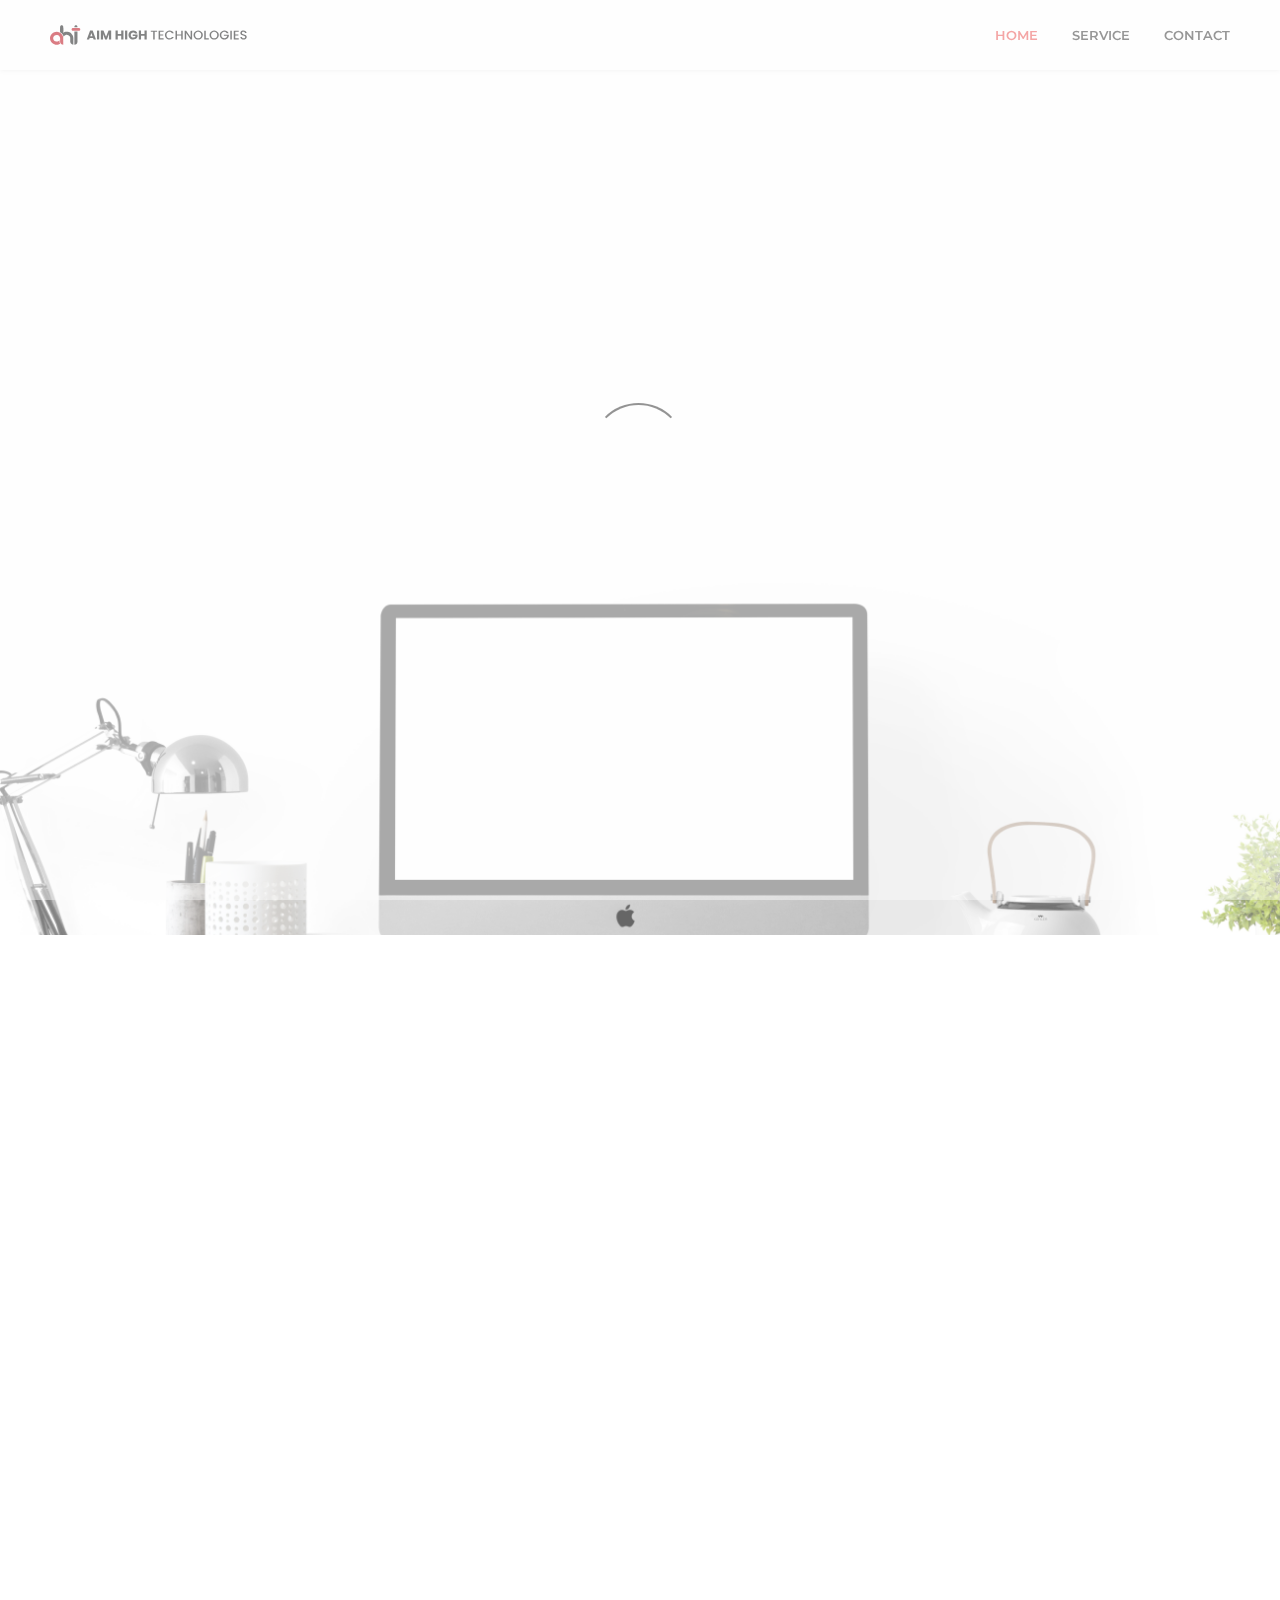
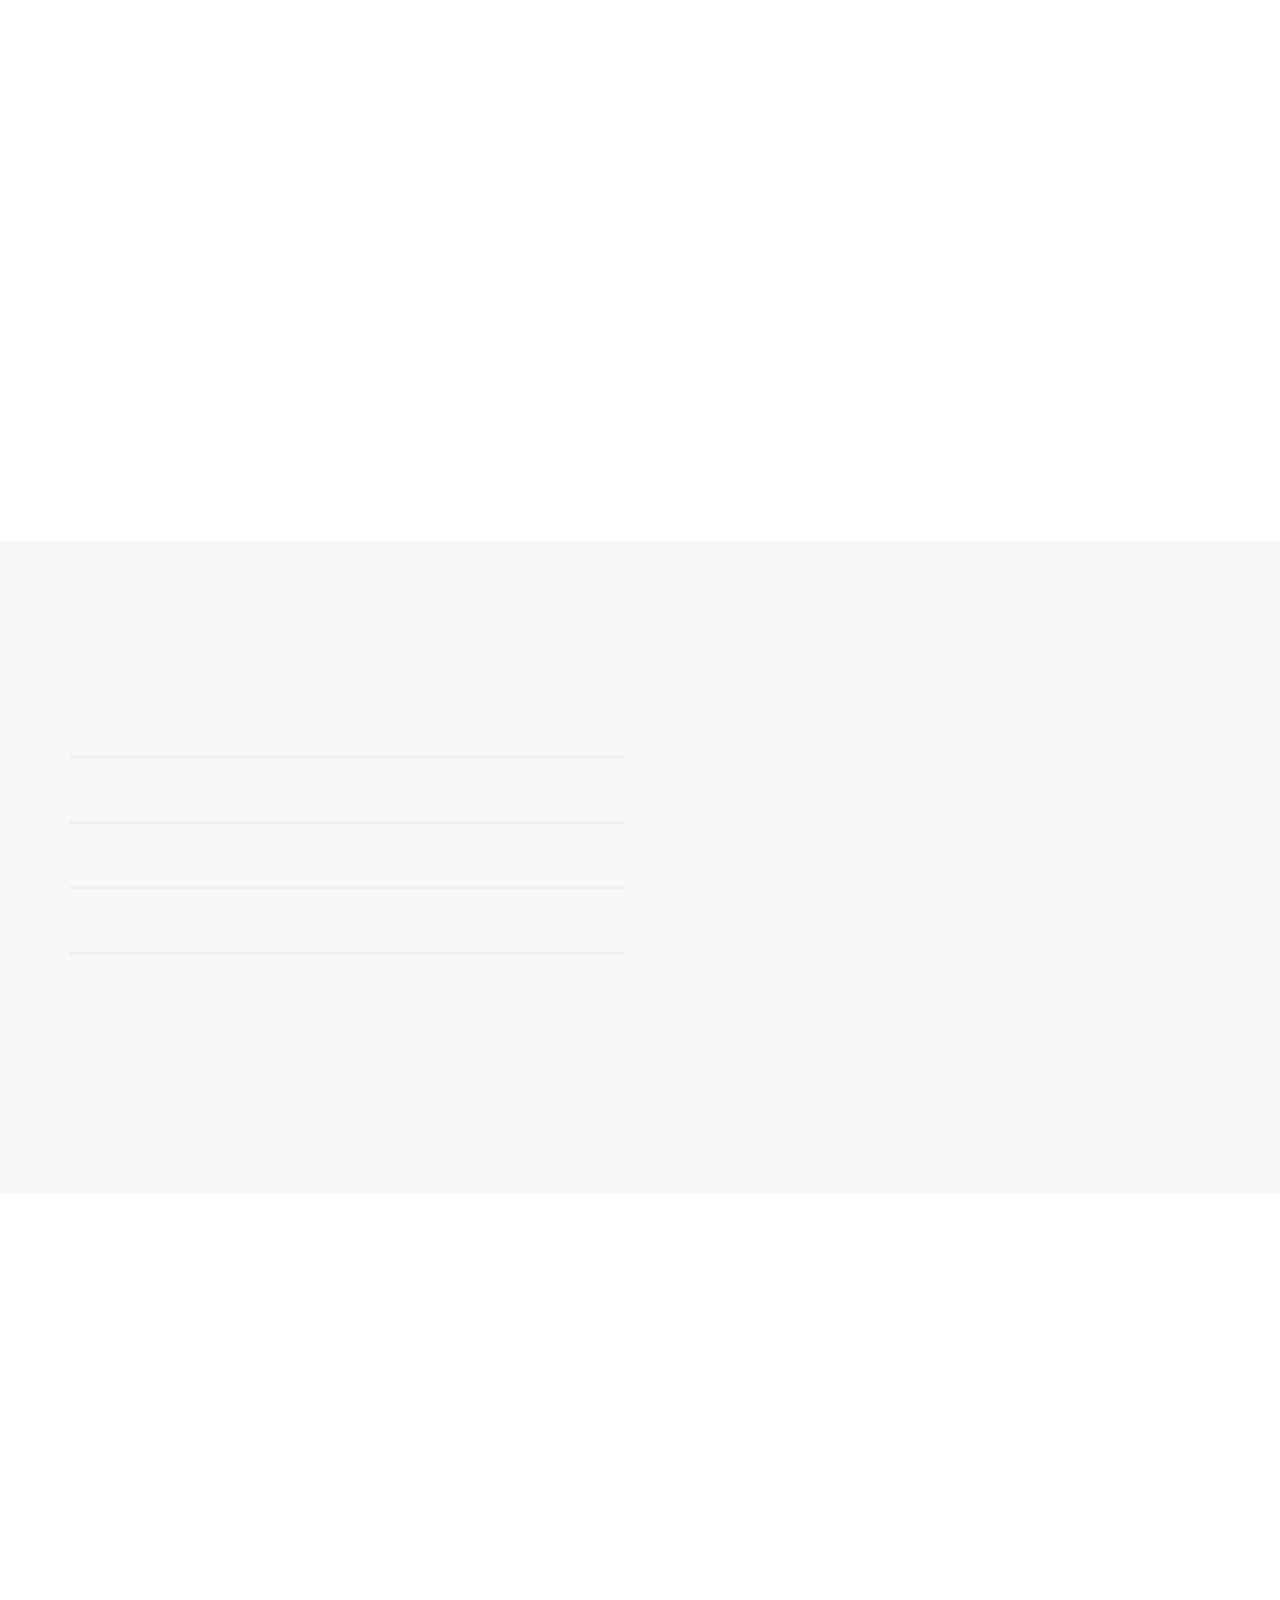
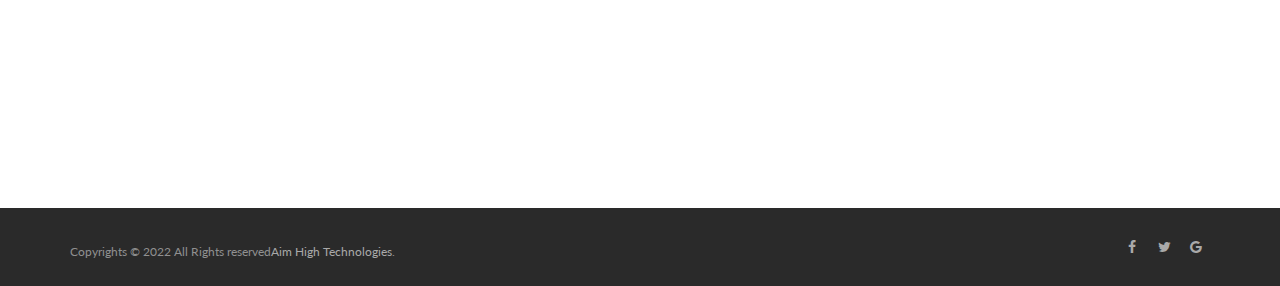
==== commit 2d3cac78: "logo" ====
--- a/aimhigh/html/index.html
+++ b/aimhigh/html/index.html
@@ -273,7 +273,7 @@
                     <div class="section-title text-center m-bottom-40">
                         <h2 class="wow fadeInDown" data-wow-duration="1s" data-wow-delay="0.6s"><strong>Services</strong></h2>
                         <div class="divider-center-small wow zoomIn" data-wow-duration="1s" data-wow-delay="0.6s"></div>
-                        <p class="section-subtitle wow fadeInUp" data-wow-duration="1s" data-wow-delay="0.6s"><em>We believe that if a technology or a concept is implemented precisely in the business, the chances of growth and improvements within the company and outbound are always high.</em></p>
+                        <p class="section-subtitle wow fadeInUp" data-wow-duration="1s" data-wow-delay="0.6s"><em>We believe that if a technology or a concept is implemented precisely in the business, the chances of growth and improvements within the company and outbound are always high.(Chloe C)</em></p>
                     </div>
                 </div> <!-- /.col -->
             </div>  <!-- /.row -->
